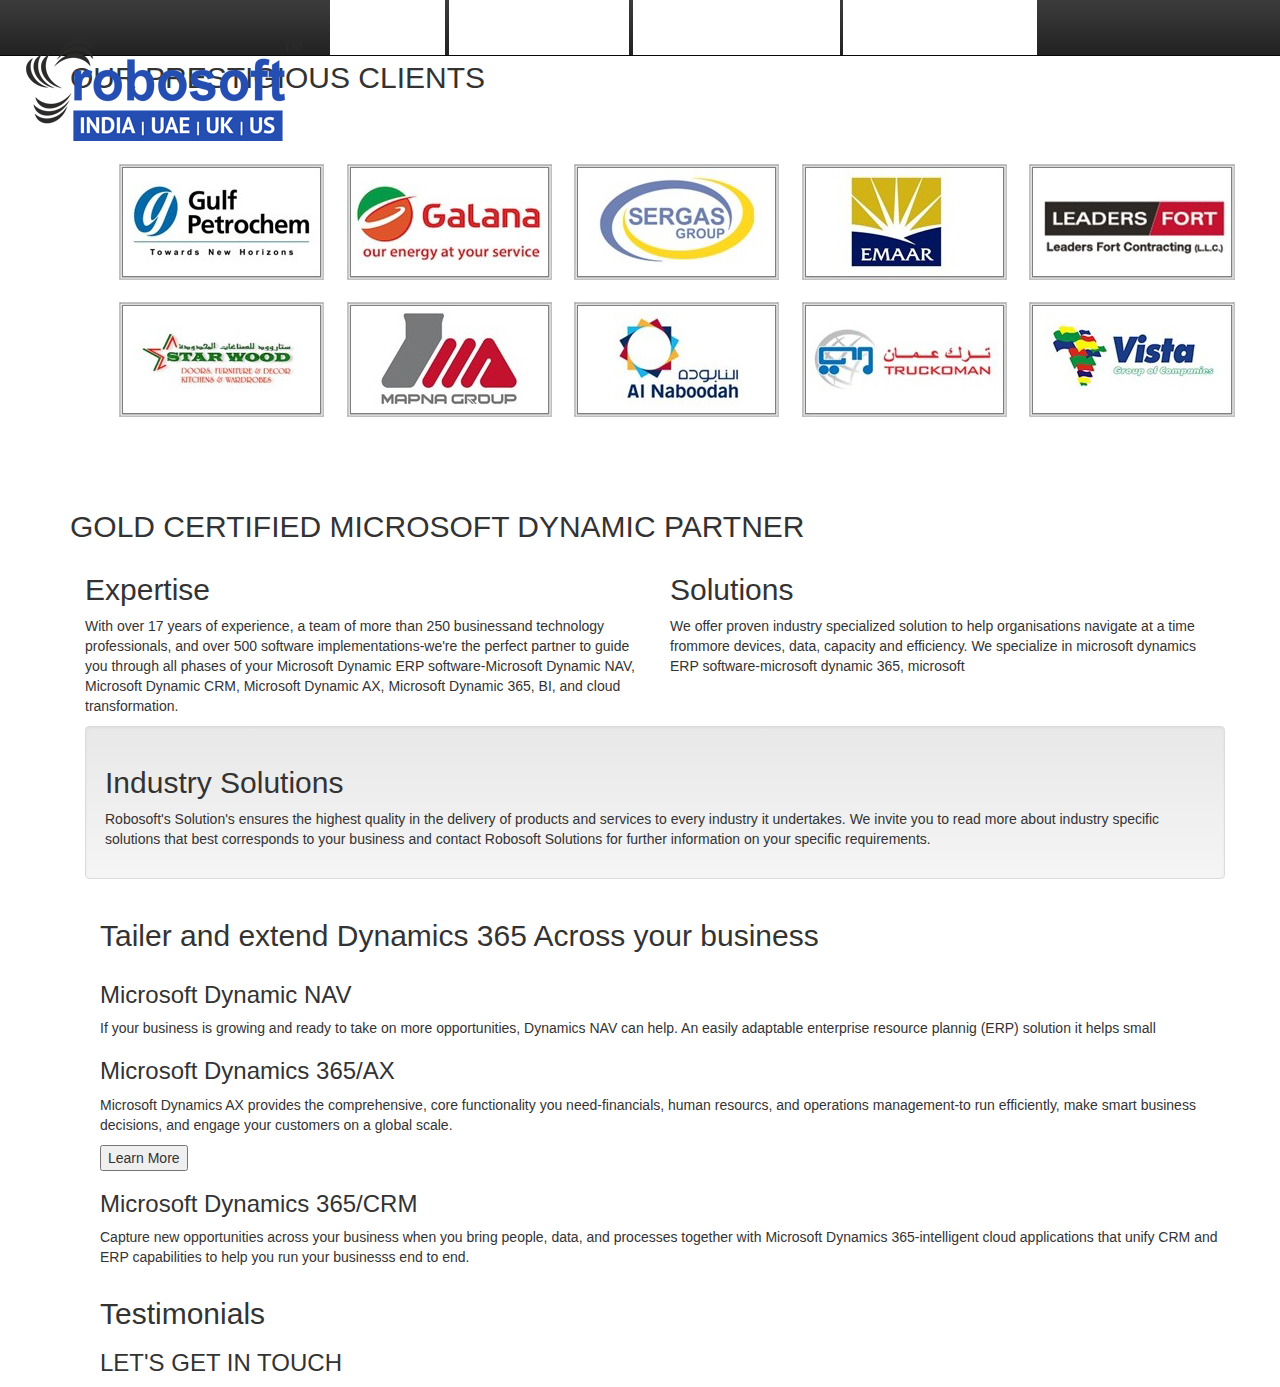
==== index.html @ 7cf35e88 "add html navbar" ====
<!DOCTYPE html>
<html lang="en" dir="ltr">
  <head>
    <meta name="viewport" content="width=device-width, initial-scale=1">
    <meta charset="UTF-8">
    <meta charset="utf-8">
    <meta name="viewport" content="width=device-width, initial-scale=1.0">
    <meta http-equiv="X-UA-Compatible" content="ie=edge">
    <link rel="stylesheet" href="https://maxcdn.bootstrapcdn.com/bootstrap/3.3.7/css/bootstrap.min.css">
    <script src="https://ajax.googleapis.com/ajax/libs/jquery/3.3.1/jquery.min.js"></script>
    <script src="https://maxcdn.bootstrapcdn.com/bootstrap/3.3.7/js/bootstrap.min.js"></script>
    <link href="css/bootstrap.css" rel="stylesheet" type="text/css">
    <link href="css/bootstrap-theme.css" rel="stylesheet">
    <link href="css/styles.css" rel="stylesheet" type="text/css">
    <script src="js/jquery.js"></script>
    <script src="js/bootstrap.js"></script>
    <script src="http://code.jquery.com/jquery-3.3.1.js" integrity="sha256-2Kok7MbOyxpgUVvAk/HJ2jigOSYS2auK4Pfzbm7uH60=" crossorigin="anonymous"></script>
    <script src="js/scripts.js"></script>
    <title>ROBO-ENERGY</title>
  </head>
  <body>
      <!-- NAVIGATION BAR -->
    <div class="container">
    <nav class="navbar navbar-inverse navbar-fixed-top">
      <div class="navbar-header">
          <button type="button" class="navbar-toggle collapsed" data-toggle="collapse" data-target="#navbar" aria-expanded="false" aria-controls="navbar">
            <span class="sr-only">Toggle navigation</span>
            <span class="icon-bar"></span>
            <span class="icon-bar"></span>
            <span class="icon-bar"></span>
          </button>
      <a class="navbar-brand" href="index.html"> <img src="images/robosoft-solutions-logo.png" alt="Robosoft Energy"> </a>
        <div class="dropdown">
          <button class="dropbtn">Productivity</button>
            <div class="dropdown-content">
                <div class="row">
                  <div class="col-md-6">
                    <a href="https://www.robo-soft.com/microsoft-dynamics-365/">Microsoft-Dynamics-365</a>
                    <ul>
                      <li> <a href="https://www.robo-soft.com/microsoft-dynamics-nav/"></a>Dynamics NAV</li>
                      <li> <a href="https://www.robo-soft.com/microsoft-dynamics-ax/"></a> Dynamics AX</li>
                      <li> <a href="https://www.robo-soft.com/microsoft-dynamics-crm"></a>Microsoft Dynamics CRM</li>
                      <li> <a href="https://www.robo-soft.com/microsoft-dynamics-365-finance-operations-business/"></a>Dynamics 365 for business</li>
                      <li> <a href="https://www.robo-soft.com/microsoft-dynamics-365-finance-operations-enterprise/"></a>Dynamics 365 Enterprise</li>
                      <li> <a href="https://www.robo-soft.com/microsoft-dynamics-365-talent/"></a>Dynamics 365 Talent</li>
                    </ul>
                  </div>
                    <div class="col-md-6">
                        <a href="#">Analytics and BI</a>
                          <ul>
                            <li> <a href="https://www.robo-soft.com/microsoft-power-bi/"></a>Microsoft Power BI</li>
                            <li> <a href="https://www.robo-soft.com/microsoft-cortana-intelligence-2/"></a>Microsoft Cortana Intelligece</li>
                          </ul>
                    </div>
                </div>
            </div>
        </div>
        <div class="dropdown">
        <button class="dropbtn">Solutions by Industry</button>
          <div class="dropdown-content">
              <div class="row">
                <div class="col-md-4">
                  <a href="https://www.robo-soft.com/microsoft-dynamics-365/">EExpertise</a>
                  <ul>
                    <li> <a href="https://www.robo-soft.com/microsoft-dynamics-nav/"></a>Oil and gas</li>
                    <li> <a href="https://www.robo-soft.com/microsoft-dynamics-ax/"></a>EPC/Constructions/Projects</li>
                    <li> <a href="https://www.robo-soft.com/microsoft-dynamics-crm"></a>Retail</li>
                    <li> <a href="https://www.robo-soft.com/microsoft-dynamics-365-finance-operations-business/"></a>Automobiles</li>
                  </ul>
                </div>
                  <div class="col-md-4">
                      <a href="#">Process Manufacturing</a>
                        <ul>
                          <li> <a href="https://www.robo-soft.com/microsoft-power-bi/"></a>Pharmaceuticals</li>
                          <li> <a href="https://www.robo-soft.com/microsoft-cortana-intelligence-2/"></a>Food and Beverages</li>
                          <li> <a href="#"></a>Paint and coatings </li>
                          <li> <a href="#">Fragrance and Flowers</a>Fragrance and Flowers </li>
                        </ul>
                  </div>
                  <div class="col-md-4">
                    <a href="#">Trading and Distribution</a>
                    <ul>
                      <li><a href="#">Electronics</a></li>
                      <li><a href="#">Food and Beverages</a></li>
                      <li><a href="#">General trading</a></li>
                      <li><a href="#">Pharmma and Bulk Drug</a></li>
                    </ul>
                  </div>
              </div>
          </div>
      </div><!--/.nav-collapse -->
      <div class="dropdown">
      <button class="dropbtn">ROBOSOFT SERVICES</button>
        <div class="dropdown-content">
            <div class="row">
              <div class="col-md-12">
                <a href="https://www.robo-soft.com/microsoft-dynamics-365/">Implementation Methodology:MS sure Step</a>
                <a href="https://www.robo-soft.com/microsoft-dynamics-nav/">Solution/Application Support</a>
                <a href="https://www.robo-soft.com/microsoft-dynamics-ax/">Solution/Application Upgrade</a>
                <a href="https://www.robo-soft.com/microsoft-dynamics-crm">Application Life Upgrade</a>
                <a href="https://www.robo-soft.com/microsoft-dynamics-365-finance-operations-business/">Application Life cycle Management</a>
                <a href="#">Solution Integration Services</a>
                <a href="#">Solution/Application Cloud Hosting</a>
              </div>
            </div>
        </div>
    </div><!--/.nav-collapse -->
    <div class="dropdown">
    <button class="dropbtn">ROBOSOFT ENERGY</button>
      <div class="dropdown-content">
          <div class="row">
            <div class="col-md-12">
              <a href="https://www.robo-soft.com/microsoft-dynamics-365/">Implementation Methodology:MS sure Step</a>
              <a href="https://www.robo-soft.com/microsoft-dynamics-nav/">Solution/Application Support</a>
              <a href="https://www.robo-soft.com/microsoft-dynamics-ax/">Solution/Application Upgrade</a>
              <a href="https://www.robo-soft.com/microsoft-dynamics-crm">Application Life Upgrade</a>
              <a href="https://www.robo-soft.com/microsoft-dynamics-365-finance-operations-business/">Application Life cycle Management</a>
              <a href="#">Solution Integration Services</a>
              <a href="#">Solution/Application Cloud Hosting</a>
            </div>
          </div>
      </div><!--/.nav-collapse -->
    </div>
    </nav> <!-- /NAVIGATION BAR -->
<!-- Slideshow container -->
<div class="slideshow-container">

  <!-- Full-width images with number and caption text -->
  <div class="mySlides fade">
    <div class="numbertext">1 / 3</div>
    <img src="img1.jpg" style="width:100%">
    <div class="text">Caption Text</div>
  </div>

  <div class="mySlides fade">
    <div class="numbertext">2 / 3</div>
    <img src="img2.jpg" style="width:100%">
    <div class="text">Caption Two</div>
  </div>

  <div class="mySlides fade">
    <div class="numbertext">3 / 3</div>
    <img src="img3.jpg" style="width:100%">
    <div class="text">Caption Three</div>
  </div>

  <!-- Next and previous buttons -->
  <a class="prev" onclick="plusSlides(-1)">&#10094;</a>
  <a class="next" onclick="plusSlides(1)">&#10095;</a>
</div>
<br>

<!-- The dots/circles -->
<div style="text-align:center">
  <span class="dot" onclick="currentSlide(1)"></span>
  <span class="dot" onclick="currentSlide(2)"></span>
  <span class="dot" onclick="currentSlide(3)"></span>
</div>
    <div class="container">
      <div class="row">
        <div class="col-md-4">
          <span id="count"></span>
        </div>
        <div class="col-md-4">
          <span id="num"></span>
        </div>
        <div class="col-md-4">
          <span id="score"></span>
        </div>
      </div>
      <div class="row clients">
        <h2>OUR PRESTIGIOUS CLIENTS</h2>
            <img src="images/UAE-Clients.png" alt="UAE clients">
      </div>
      <div class="row">
        <h2>GOLD CERTIFIED MICROSOFT DYNAMIC PARTNER</h2>
        <div class="col-md-6">
          <h2>Expertise</h2>
            <p>With over 17 years of experience, a team of more than 250 businessand technology professionals, and over 500 software implementations-we're the perfect partner to guide you through all phases of your Microsoft Dynamic ERP software-Microsoft Dynamic NAV, Microsoft Dynamic CRM, Microsoft Dynamic AX, Microsoft Dynamic 365, BI, and cloud transformation.</p>
        </div>
        <div class="col-md-6">
          <h2>Solutions</h2>
          <p>We offer proven industry specialized solution to help organisations navigate at a time frommore devices, data, capacity and efficiency. We specialize in
          microsoft dynamics ERP software-microsoft dynamic 365, microsoft</p>
        </div>
      </div>
      <div class="well">
        <div class="row">
          <div class="col-md-12">
            <h2>Industry Solutions</h2>
              <p>Robosoft's Solution's ensures the highest quality in the delivery of products and services to every industry it undertakes. We invite you to read more about industry specific solutions that best corresponds to your business and contact Robosoft Solutions for further information on your specific requirements. </p>
          </div>
        </div>
        <div class="row">


        </div>
        <div class="row">

        </div>
      </div>

      <div class="container">
        <h2>Tailer and extend Dynamics 365 Across your business</h2>
      </div>
      <div class="container">
        <h3>Microsoft Dynamic NAV</h3>
          <p>If your business is growing and ready to take on more opportunities, Dynamics NAV can help. An easily adaptable enterprise resource plannig (ERP)
          solution it helps small  </p>
          <h3>Microsoft Dynamics 365/AX</h3>
            <p>Microsoft Dynamics AX provides the comprehensive, core functionality you need-financials, human resourcs, and operations management-to run efficiently,
            make smart business decisions, and engage your customers on a global scale.</p>
            <button type="button" name="button">Learn More</button>
          <h3>Microsoft Dynamics 365/CRM</h3>
            <p>Capture new opportunities across your business when you bring people, data, and processes together with Microsoft Dynamics 365-intelligent cloud applications that unify CRM and ERP capabilities to help you run your businesss end to end.</p>
      </div>
      <div class="container">
        <h2>Testimonials</h2>
        <div class="testimony">
          <h3>LET'S GET IN TOUCH</h3>
          <form class="" action="index.html" method="post">

          </form>

        </div>
      </div>
    </div>

  </body>
</html>
---- css/styles.css ----
.clients{
  background-repeat: no-repeat;
  background-size: cover;
  background-image: url("..images/stripped.jpg");
}
* {box-sizing:border-box}

/* Slideshow container */
.slideshow-container {
  max-width: 1000px;
  position: relative;
  margin: auto;
}

/* Hide the images by default */
.mySlides {
    display: none;
}

/* Next & previous buttons */
.prev, .next {
  cursor: pointer;
  position: absolute;
  top: 50%;
  width: auto;
  margin-top: -22px;
  padding: 16px;
  color: white;
  font-weight: bold;
  font-size: 18px;
  transition: 0.6s ease;
  border-radius: 0 3px 3px 0;
}

/* Position the "next button" to the right */
.next {
  right: 0;
  border-radius: 3px 0 0 3px;
}

/* On hover, add a black background color with a little bit see-through */
.prev:hover, .next:hover {
  background-color: rgba(0,0,0,0.8);
}

/* Caption text */
.text {
  color: #f2f2f2;
  font-size: 15px;
  padding: 8px 12px;
  position: absolute;
  bottom: 8px;
  width: 100%;
  text-align: center;
}

/* Number text (1/3 etc) */
.numbertext {
  color: #f2f2f2;
  font-size: 12px;
  padding: 8px 12px;
  position: absolute;
  top: 0;
}

/* The dots/bullets/indicators */
.dot {
  cursor: pointer;
  height: 15px;
  width: 15px;
  margin: 0 2px;
  background-color: #bbb;
  border-radius: 50%;
  display: inline-block;
  transition: background-color 0.6s ease;
}

.active, .dot:hover {
  background-color: #717171;
}

/* Fading animation */
.fade {
  -webkit-animation-name: fade;
  -webkit-animation-duration: 1.5s;
  animation-name: fade;
  animation-duration: 1.5s;
}

@-webkit-keyframes fade {
  from {opacity: .4}
  to {opacity: 1}
}

@keyframes fade {
  from {opacity: .4}
  to {opacity: 1}
}
/* Dropdown Button */
.dropbtn {
    background-color: white;
    color: white;
    padding: 16px;
    font-size: 16px;
    border: none;
}

/* The container <div> - needed to position the dropdown content */
.dropdown {
    position: inherit;
    display: inline-block;
}

/* Dropdown Content (Hidden by Default) */
.dropdown-content {
    display: none;
    position: inherit;
    background-color: blue;
    min-width: 160px;
    box-shadow: 0px 8px 16px 0px rgba(0,0,0,0.2);
    z-index: 1;
}

/* Links inside the dropdown */
.dropdown-content a {
    color: black;
    padding: 12px 16px;
    text-decoration: none;
    display: block;
}

/* Change color of dropdown links on hover */
.dropdown-content a:hover {background-color: #ddd}

/* Show the dropdown menu on hover */
.dropdown:hover .dropdown-content {
    display: block;
}

/* Change the background color of the dropdown button when the dropdown content is shown */
.dropdown:hover .dropbtn {
    background-color: #3e8e41;
}
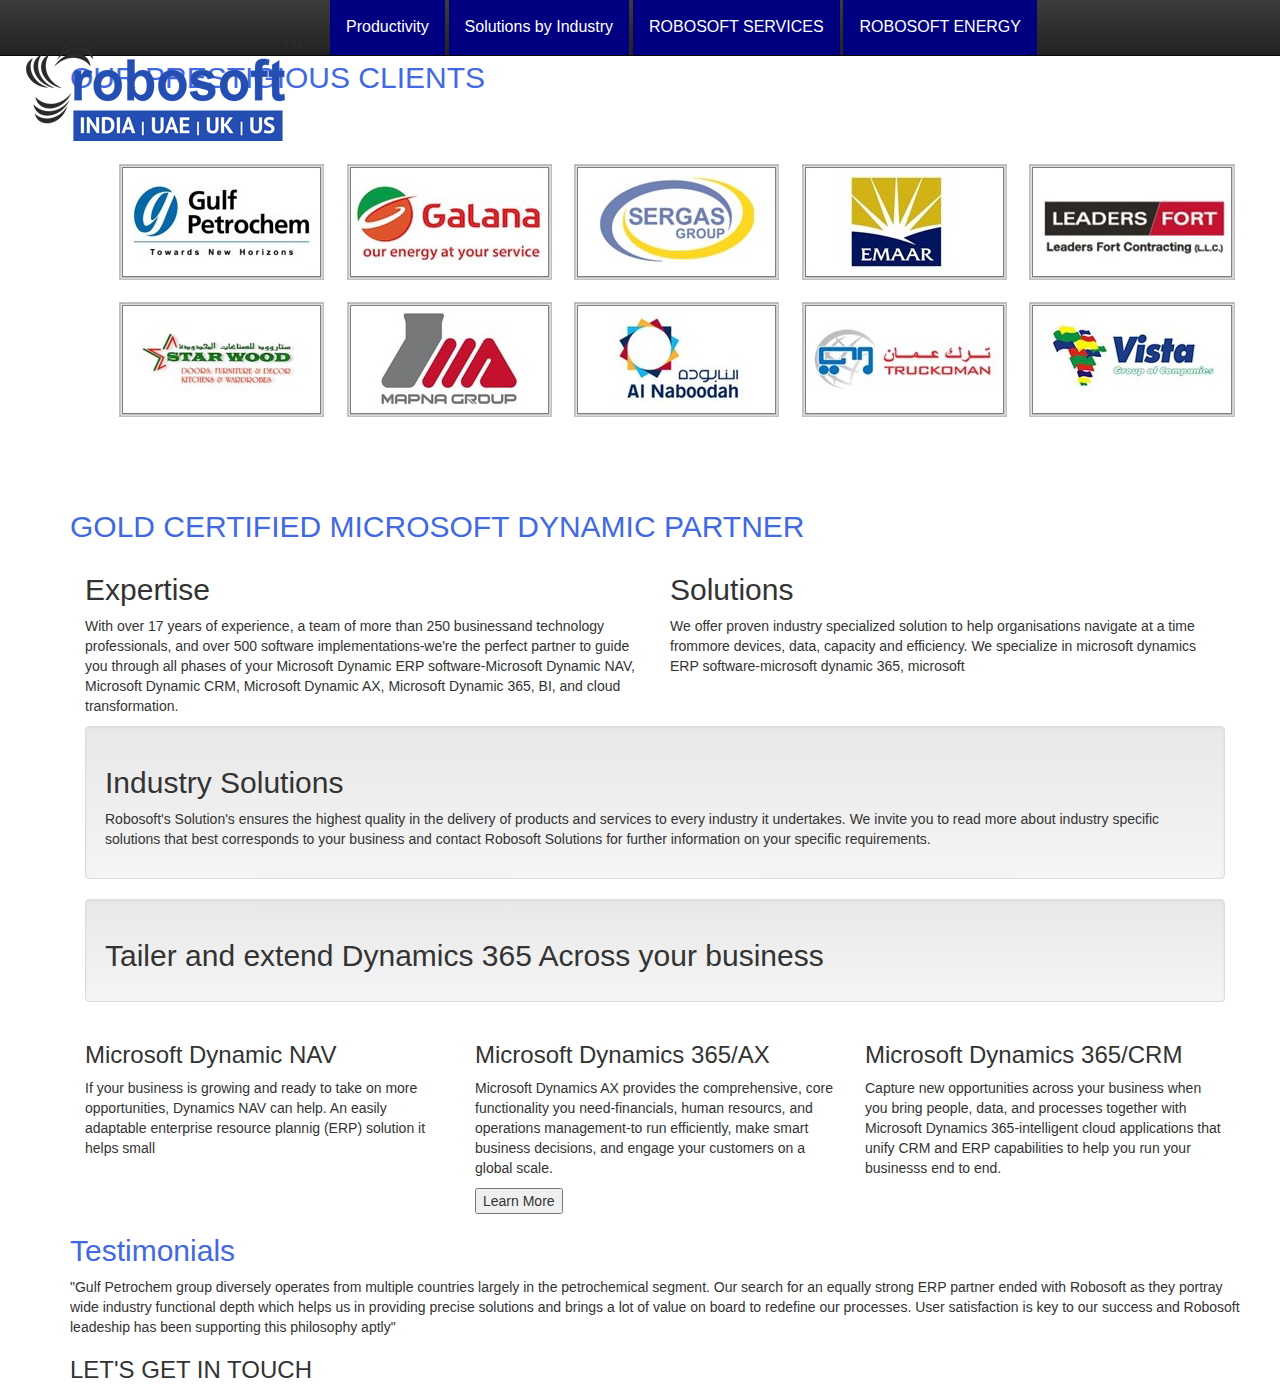
==== commit eaff328d: "add html and css style changes" ====
--- a/index.html
+++ b/index.html
@@ -37,19 +37,19 @@
                   <div class="col-md-6">
                     <a href="https://www.robo-soft.com/microsoft-dynamics-365/">Microsoft-Dynamics-365</a>
                     <ul>
-                      <li> <a href="https://www.robo-soft.com/microsoft-dynamics-nav/"></a>Dynamics NAV</li>
-                      <li> <a href="https://www.robo-soft.com/microsoft-dynamics-ax/"></a> Dynamics AX</li>
-                      <li> <a href="https://www.robo-soft.com/microsoft-dynamics-crm"></a>Microsoft Dynamics CRM</li>
-                      <li> <a href="https://www.robo-soft.com/microsoft-dynamics-365-finance-operations-business/"></a>Dynamics 365 for business</li>
-                      <li> <a href="https://www.robo-soft.com/microsoft-dynamics-365-finance-operations-enterprise/"></a>Dynamics 365 Enterprise</li>
-                      <li> <a href="https://www.robo-soft.com/microsoft-dynamics-365-talent/"></a>Dynamics 365 Talent</li>
+                      <li> <a href="https://www.robo-soft.com/microsoft-dynamics-nav/">Dynamics NAV</a></li>
+                      <li> <a href="https://www.robo-soft.com/microsoft-dynamics-ax/">Dynamics AX</a></li>
+                      <li> <a href="https://www.robo-soft.com/microsoft-dynamics-crm">Microsoft Dynamics CRM</a></li>
+                      <li> <a href="https://www.robo-soft.com/microsoft-dynamics-365-finance-operations-business/">Dynamics 365 for business</a></li>
+                      <li> <a href="https://www.robo-soft.com/microsoft-dynamics-365-finance-operations-enterprise/">Dynamics 365 Enterprise</a></li>
+                      <li> <a href="https://www.robo-soft.com/microsoft-dynamics-365-talent/">Dynamics 365 Talent</a></li>
                     </ul>
                   </div>
                     <div class="col-md-6">
                         <a href="#">Analytics and BI</a>
                           <ul>
-                            <li> <a href="https://www.robo-soft.com/microsoft-power-bi/"></a>Microsoft Power BI</li>
-                            <li> <a href="https://www.robo-soft.com/microsoft-cortana-intelligence-2/"></a>Microsoft Cortana Intelligece</li>
+                            <li> <a href="https://www.robo-soft.com/microsoft-power-bi/">Microsoft Power BI</a></li>
+                            <li> <a href="https://www.robo-soft.com/microsoft-cortana-intelligence-2/">Microsoft Cortana Intelligece</a></li>
                           </ul>
                     </div>
                 </div>
@@ -62,19 +62,19 @@
                 <div class="col-md-4">
                   <a href="https://www.robo-soft.com/microsoft-dynamics-365/">EExpertise</a>
                   <ul>
-                    <li> <a href="https://www.robo-soft.com/microsoft-dynamics-nav/"></a>Oil and gas</li>
-                    <li> <a href="https://www.robo-soft.com/microsoft-dynamics-ax/"></a>EPC/Constructions/Projects</li>
-                    <li> <a href="https://www.robo-soft.com/microsoft-dynamics-crm"></a>Retail</li>
-                    <li> <a href="https://www.robo-soft.com/microsoft-dynamics-365-finance-operations-business/"></a>Automobiles</li>
+                    <li> <a href="https://www.robo-soft.com/microsoft-dynamics-nav/">Oil and gas</a></li>
+                    <li> <a href="https://www.robo-soft.com/microsoft-dynamics-ax/">EPC/Constructions/Projects</a></li>
+                    <li> <a href="https://www.robo-soft.com/microsoft-dynamics-crm">Retail</a></li>
+                    <li> <a href="https://www.robo-soft.com/microsoft-dynamics-365-finance-operations-business/">Automobile</a></li>
                   </ul>
                 </div>
                   <div class="col-md-4">
                       <a href="#">Process Manufacturing</a>
                         <ul>
-                          <li> <a href="https://www.robo-soft.com/microsoft-power-bi/"></a>Pharmaceuticals</li>
-                          <li> <a href="https://www.robo-soft.com/microsoft-cortana-intelligence-2/"></a>Food and Beverages</li>
-                          <li> <a href="#"></a>Paint and coatings </li>
-                          <li> <a href="#">Fragrance and Flowers</a>Fragrance and Flowers </li>
+                          <li> <a href="https://www.robo-soft.com/microsoft-power-bi/">Pharmaceuticals</a></li>
+                          <li> <a href="https://www.robo-soft.com/microsoft-cortana-intelligence-2/">Food and Beverages</a></li>
+                          <li> <a href="#">Paint and coatings</a></li>
+                          <li> <a href="#">Fragrance and Flowers</a></li>
                         </ul>
                   </div>
                   <div class="col-md-4">
@@ -125,37 +125,33 @@
 <!-- Slideshow container -->
 <div class="slideshow-container">
 
-  <!-- Full-width images with number and caption text -->
-  <div class="mySlides fade">
-    <div class="numbertext">1 / 3</div>
-    <img src="img1.jpg" style="width:100%">
-    <div class="text">Caption Text</div>
-  </div>
-
-  <div class="mySlides fade">
-    <div class="numbertext">2 / 3</div>
-    <img src="img2.jpg" style="width:100%">
-    <div class="text">Caption Two</div>
-  </div>
-
-  <div class="mySlides fade">
-    <div class="numbertext">3 / 3</div>
-    <img src="img3.jpg" style="width:100%">
-    <div class="text">Caption Three</div>
-  </div>
-
-  <!-- Next and previous buttons -->
-  <a class="prev" onclick="plusSlides(-1)">&#10094;</a>
-  <a class="next" onclick="plusSlides(1)">&#10095;</a>
+<div class="mySlides fade">
+  <div class="numbertext">1 / 3</div>
+  <img src="images/sky.jpg" style="width:100%">
+</div>
+
+<div class="mySlides fade">
+  <div class="numbertext">2 / 3</div>
+  <img src="images/laptop.jpg" style="width:100%">
+</div>
+
+<div class="mySlides fade">
+  <div class="numbertext">3 / 3</div>
+  <img src="robopro2.png" style="width:100%">
+</div>
+
+<a class="prev" onclick="plusSlides(-1)">&#10094;</a>
+<a class="next" onclick="plusSlides(1)">&#10095;</a>
+
 </div>
 <br>
 
-<!-- The dots/circles -->
 <div style="text-align:center">
   <span class="dot" onclick="currentSlide(1)"></span>
   <span class="dot" onclick="currentSlide(2)"></span>
   <span class="dot" onclick="currentSlide(3)"></span>
 </div>
+
     <div class="container">
       <div class="row">
         <div class="col-md-4">
@@ -169,11 +165,11 @@
         </div>
       </div>
       <div class="row clients">
-        <h2>OUR PRESTIGIOUS CLIENTS</h2>
+        <h2 class="head">OUR PRESTIGIOUS CLIENTS</h2>
             <img src="images/UAE-Clients.png" alt="UAE clients">
       </div>
       <div class="row">
-        <h2>GOLD CERTIFIED MICROSOFT DYNAMIC PARTNER</h2>
+        <h2 class="head">GOLD CERTIFIED MICROSOFT DYNAMIC PARTNER</h2>
         <div class="col-md-6">
           <h2>Expertise</h2>
             <p>With over 17 years of experience, a team of more than 250 businessand technology professionals, and over 500 software implementations-we're the perfect partner to guide you through all phases of your Microsoft Dynamic ERP software-Microsoft Dynamic NAV, Microsoft Dynamic CRM, Microsoft Dynamic AX, Microsoft Dynamic 365, BI, and cloud transformation.</p>
@@ -200,22 +196,32 @@
         </div>
       </div>
 
-      <div class="container">
+      <div class="well">
         <h2>Tailer and extend Dynamics 365 Across your business</h2>
       </div>
-      <div class="container">
-        <h3>Microsoft Dynamic NAV</h3>
-          <p>If your business is growing and ready to take on more opportunities, Dynamics NAV can help. An easily adaptable enterprise resource plannig (ERP)
-          solution it helps small  </p>
+      <div class="row">
+        <div class="col-md-4">
+          <h3>Microsoft Dynamic NAV</h3>
+            <p>If your business is growing and ready to take on more opportunities, Dynamics NAV can help. An easily adaptable enterprise resource plannig (ERP)
+            solution it helps small  </p>
+        </div>
+        <div class="col-md-4">
           <h3>Microsoft Dynamics 365/AX</h3>
             <p>Microsoft Dynamics AX provides the comprehensive, core functionality you need-financials, human resourcs, and operations management-to run efficiently,
             make smart business decisions, and engage your customers on a global scale.</p>
             <button type="button" name="button">Learn More</button>
+        </div>
+        <div class="col-md-4">
           <h3>Microsoft Dynamics 365/CRM</h3>
             <p>Capture new opportunities across your business when you bring people, data, and processes together with Microsoft Dynamics 365-intelligent cloud applications that unify CRM and ERP capabilities to help you run your businesss end to end.</p>
-      </div>
-      <div class="container">
-        <h2>Testimonials</h2>
+        </div>
+      </div>
+      <div class="row">
+        <h2 class="head">Testimonials</h2>
+        <p>"Gulf Petrochem group diversely operates from multiple countries largely in the petrochemical segment. Our search for an equally strong ERP partner ended with Robosoft
+          as they portray wide industry functional depth which helps us in providing precise solutions and brings a lot of value on board to redefine our processes. User satisfaction
+          is key to our success and Robosoft leadeship has been supporting this philosophy aptly"
+        </p>
         <div class="testimony">
           <h3>LET'S GET IN TOUCH</h3>
           <form class="" action="index.html" method="post">
--- a/css/styles.css
+++ b/css/styles.css
@@ -3,7 +3,10 @@
   background-size: cover;
   background-image: url("..images/stripped.jpg");
 }
-* {box-sizing:border-box}
+* {box-sizing: border-box}
+body {font-family: Verdana, sans-serif; margin:0}
+.mySlides {display: none}
+img {vertical-align: middle;}
 
 /* Slideshow container */
 .slideshow-container {
@@ -12,19 +15,14 @@
   margin: auto;
 }
 
-/* Hide the images by default */
-.mySlides {
-    display: none;
-}
-
 /* Next & previous buttons */
 .prev, .next {
   cursor: pointer;
   position: absolute;
   top: 50%;
   width: auto;
+  padding: 16px;
   margin-top: -22px;
-  padding: 16px;
   color: white;
   font-weight: bold;
   font-size: 18px;
@@ -96,9 +94,14 @@
   from {opacity: .4}
   to {opacity: 1}
 }
+
+/* On smaller screens, decrease text size */
+@media only screen and (max-width: 300px) {
+  .prev, .next,.text {font-size: 11px}
+}
 /* Dropdown Button */
 .dropbtn {
-    background-color: white;
+    background-color: navy;
     color: white;
     padding: 16px;
     font-size: 16px;
@@ -141,3 +144,6 @@
 .dropdown:hover .dropbtn {
     background-color: #3e8e41;
 }
+.head{
+  color: royalblue;
+}
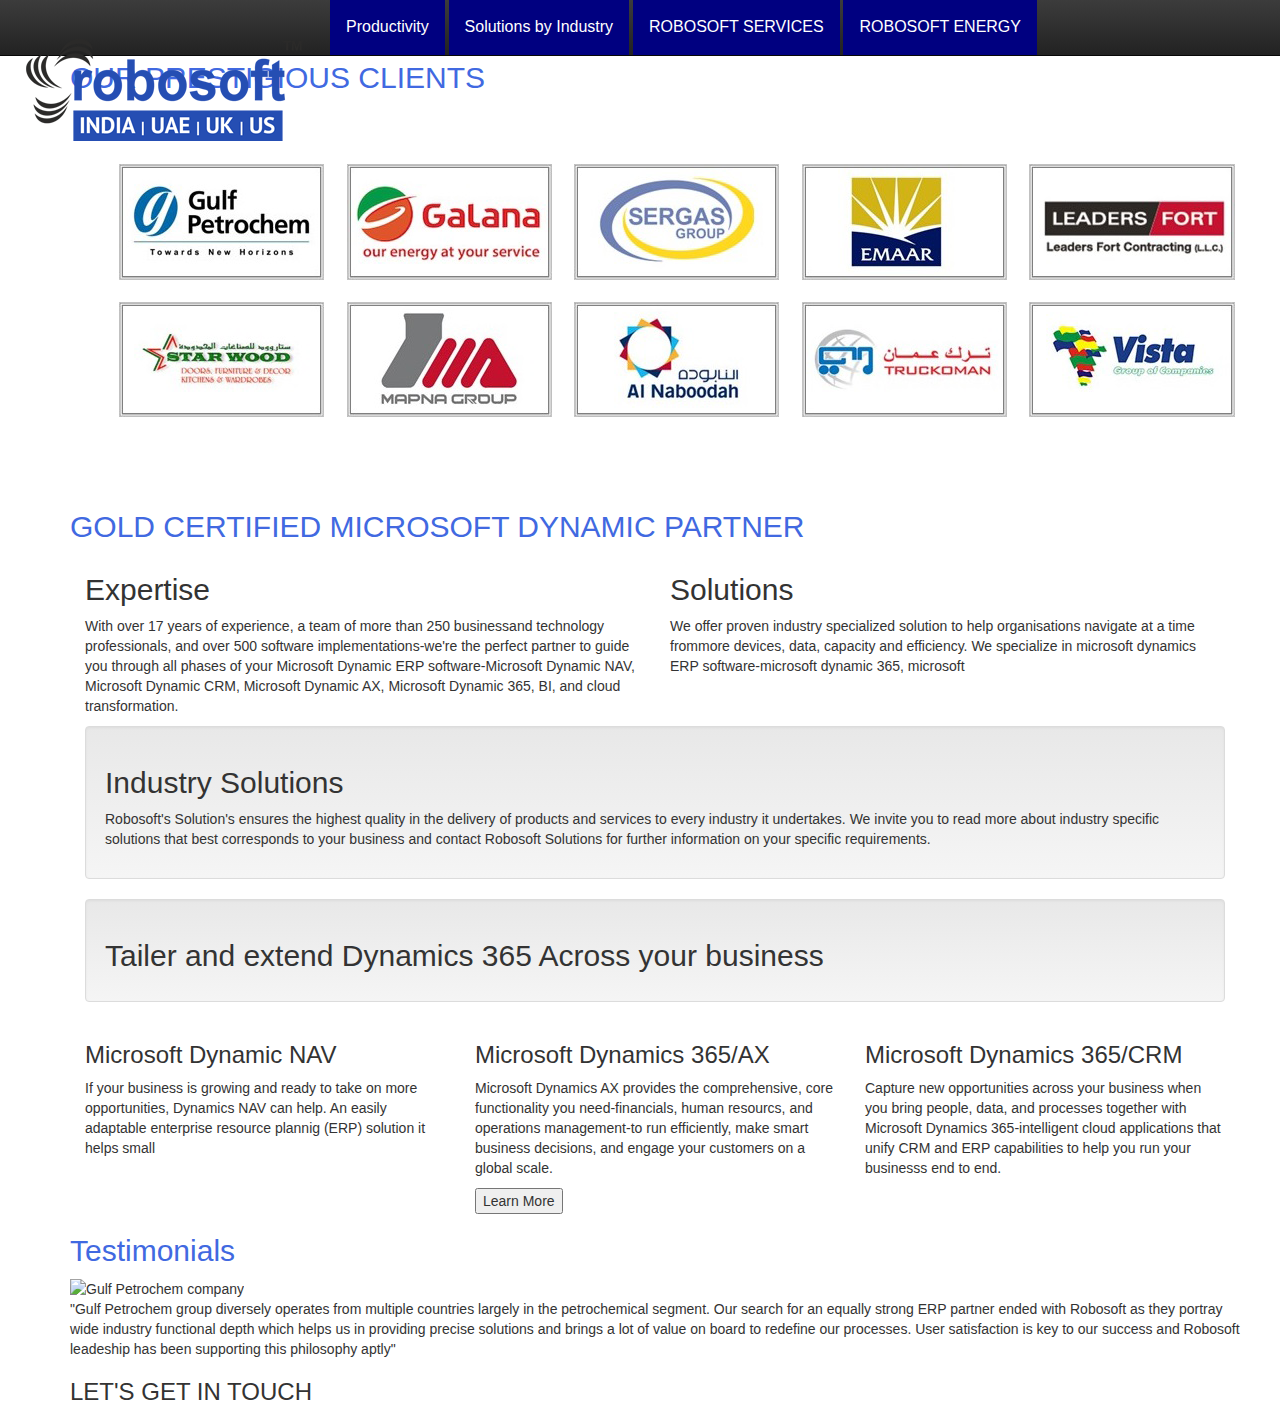
==== commit d72e7798: "add image and style" ====
--- a/index.html
+++ b/index.html
@@ -218,6 +218,7 @@
       </div>
       <div class="row">
         <h2 class="head">Testimonials</h2>
+        <img src="gulf-petrochem.jpg" alt="Gulf Petrochem company" class="img">
         <p>"Gulf Petrochem group diversely operates from multiple countries largely in the petrochemical segment. Our search for an equally strong ERP partner ended with Robosoft
           as they portray wide industry functional depth which helps us in providing precise solutions and brings a lot of value on board to redefine our processes. User satisfaction
           is key to our success and Robosoft leadeship has been supporting this philosophy aptly"
--- a/css/styles.css
+++ b/css/styles.css
@@ -147,3 +147,6 @@
 .head{
   color: royalblue;
 }
+.img{
+  text-align: center;
+}
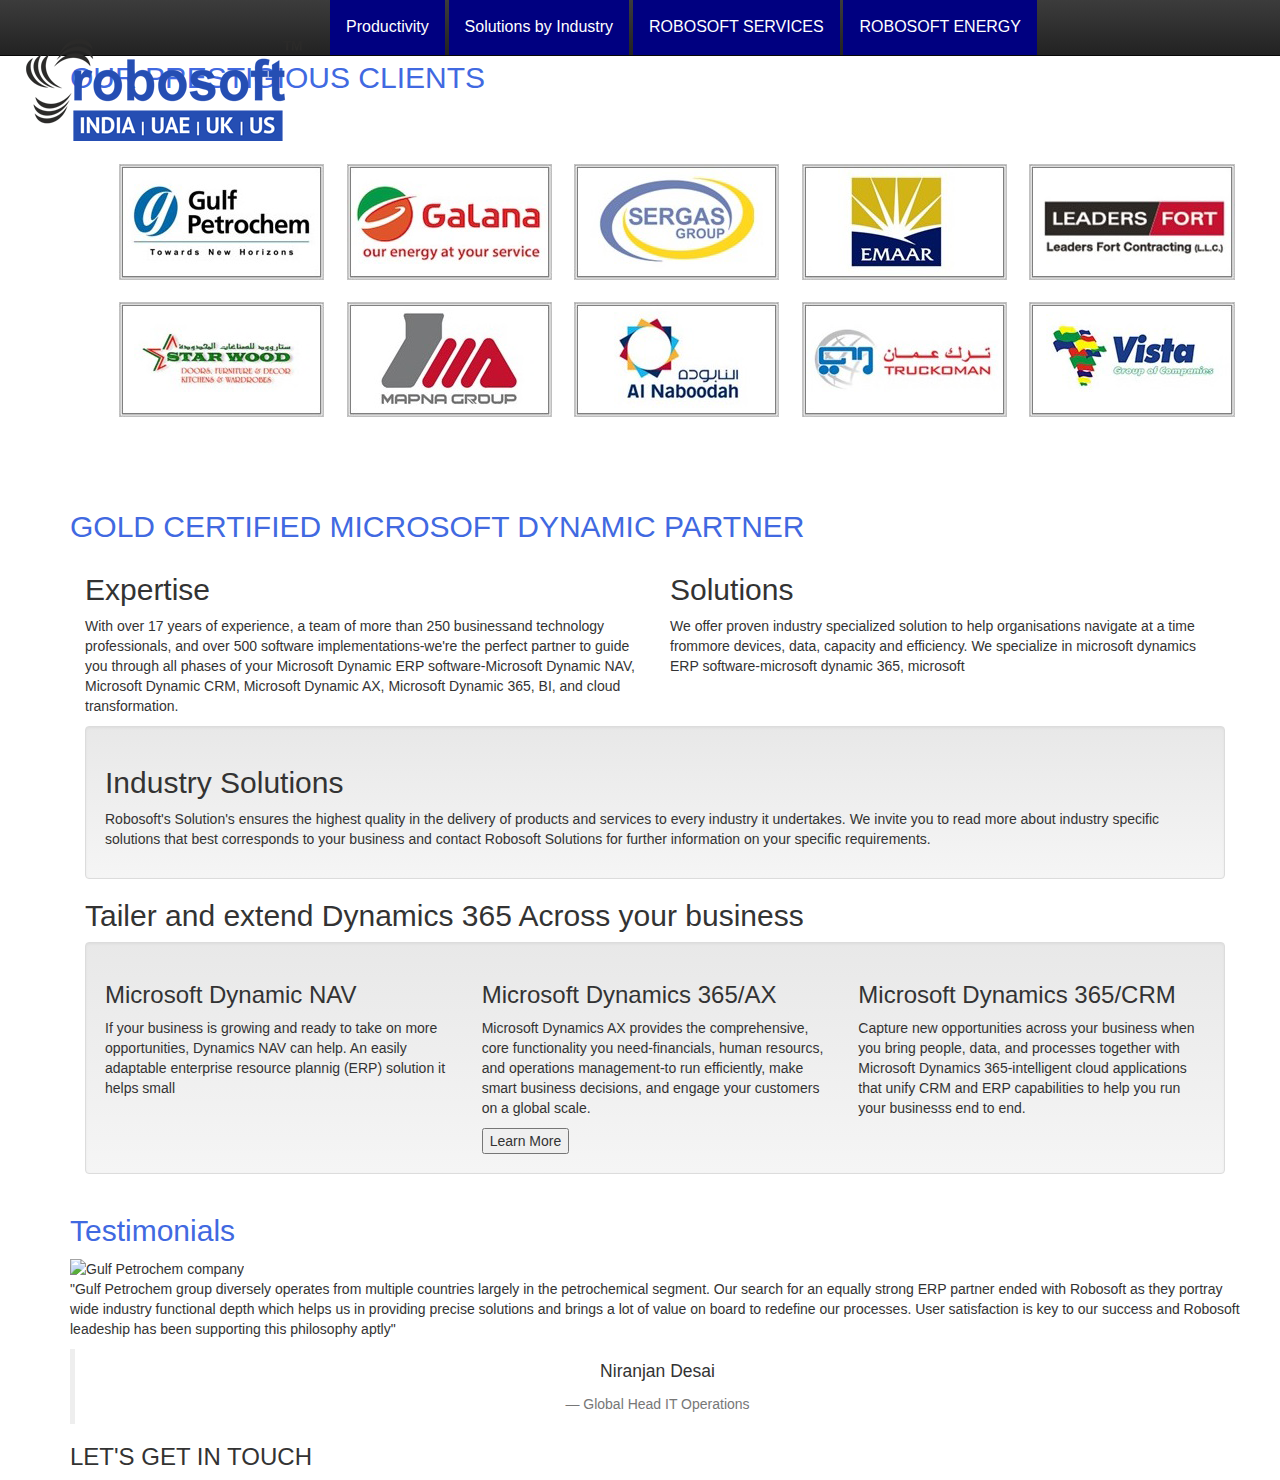
==== commit 27803c0b: "add html" ====
--- a/index.html
+++ b/index.html
@@ -195,27 +195,26 @@
 
         </div>
       </div>
-
-      <div class="well">
         <h2>Tailer and extend Dynamics 365 Across your business</h2>
-      </div>
-      <div class="row">
-        <div class="col-md-4">
-          <h3>Microsoft Dynamic NAV</h3>
-            <p>If your business is growing and ready to take on more opportunities, Dynamics NAV can help. An easily adaptable enterprise resource plannig (ERP)
-            solution it helps small  </p>
-        </div>
-        <div class="col-md-4">
-          <h3>Microsoft Dynamics 365/AX</h3>
-            <p>Microsoft Dynamics AX provides the comprehensive, core functionality you need-financials, human resourcs, and operations management-to run efficiently,
-            make smart business decisions, and engage your customers on a global scale.</p>
-            <button type="button" name="button">Learn More</button>
-        </div>
-        <div class="col-md-4">
-          <h3>Microsoft Dynamics 365/CRM</h3>
-            <p>Capture new opportunities across your business when you bring people, data, and processes together with Microsoft Dynamics 365-intelligent cloud applications that unify CRM and ERP capabilities to help you run your businesss end to end.</p>
-        </div>
-      </div>
+        <div class="well">
+          <div class="row">
+            <div class="col-md-4">
+              <h3>Microsoft Dynamic NAV</h3>
+                <p>If your business is growing and ready to take on more opportunities, Dynamics NAV can help. An easily adaptable enterprise resource plannig (ERP)
+                solution it helps small  </p>
+            </div>
+            <div class="col-md-4">
+              <h3>Microsoft Dynamics 365/AX</h3>
+                <p>Microsoft Dynamics AX provides the comprehensive, core functionality you need-financials, human resourcs, and operations management-to run efficiently,
+                make smart business decisions, and engage your customers on a global scale.</p>
+                <button type="button" name="button">Learn More</button>
+            </div>
+            <div class="col-md-4">
+              <h3>Microsoft Dynamics 365/CRM</h3>
+                <p>Capture new opportunities across your business when you bring people, data, and processes together with Microsoft Dynamics 365-intelligent cloud applications that unify CRM and ERP capabilities to help you run your businesss end to end.</p>
+            </div>
+          </div>
+        </div>
       <div class="row">
         <h2 class="head">Testimonials</h2>
         <img src="gulf-petrochem.jpg" alt="Gulf Petrochem company" class="img">
@@ -223,6 +222,10 @@
           as they portray wide industry functional depth which helps us in providing precise solutions and brings a lot of value on board to redefine our processes. User satisfaction
           is key to our success and Robosoft leadeship has been supporting this philosophy aptly"
         </p>
+        <blockquote class="blockquote text-center">
+          <p class="mb-0">Niranjan Desai</p>
+          <footer class="blockquote-footer">Global Head IT Operations<cite title="Source Title"></cite></footer>
+        </blockquote>
         <div class="testimony">
           <h3>LET'S GET IN TOUCH</h3>
           <form class="" action="index.html" method="post">
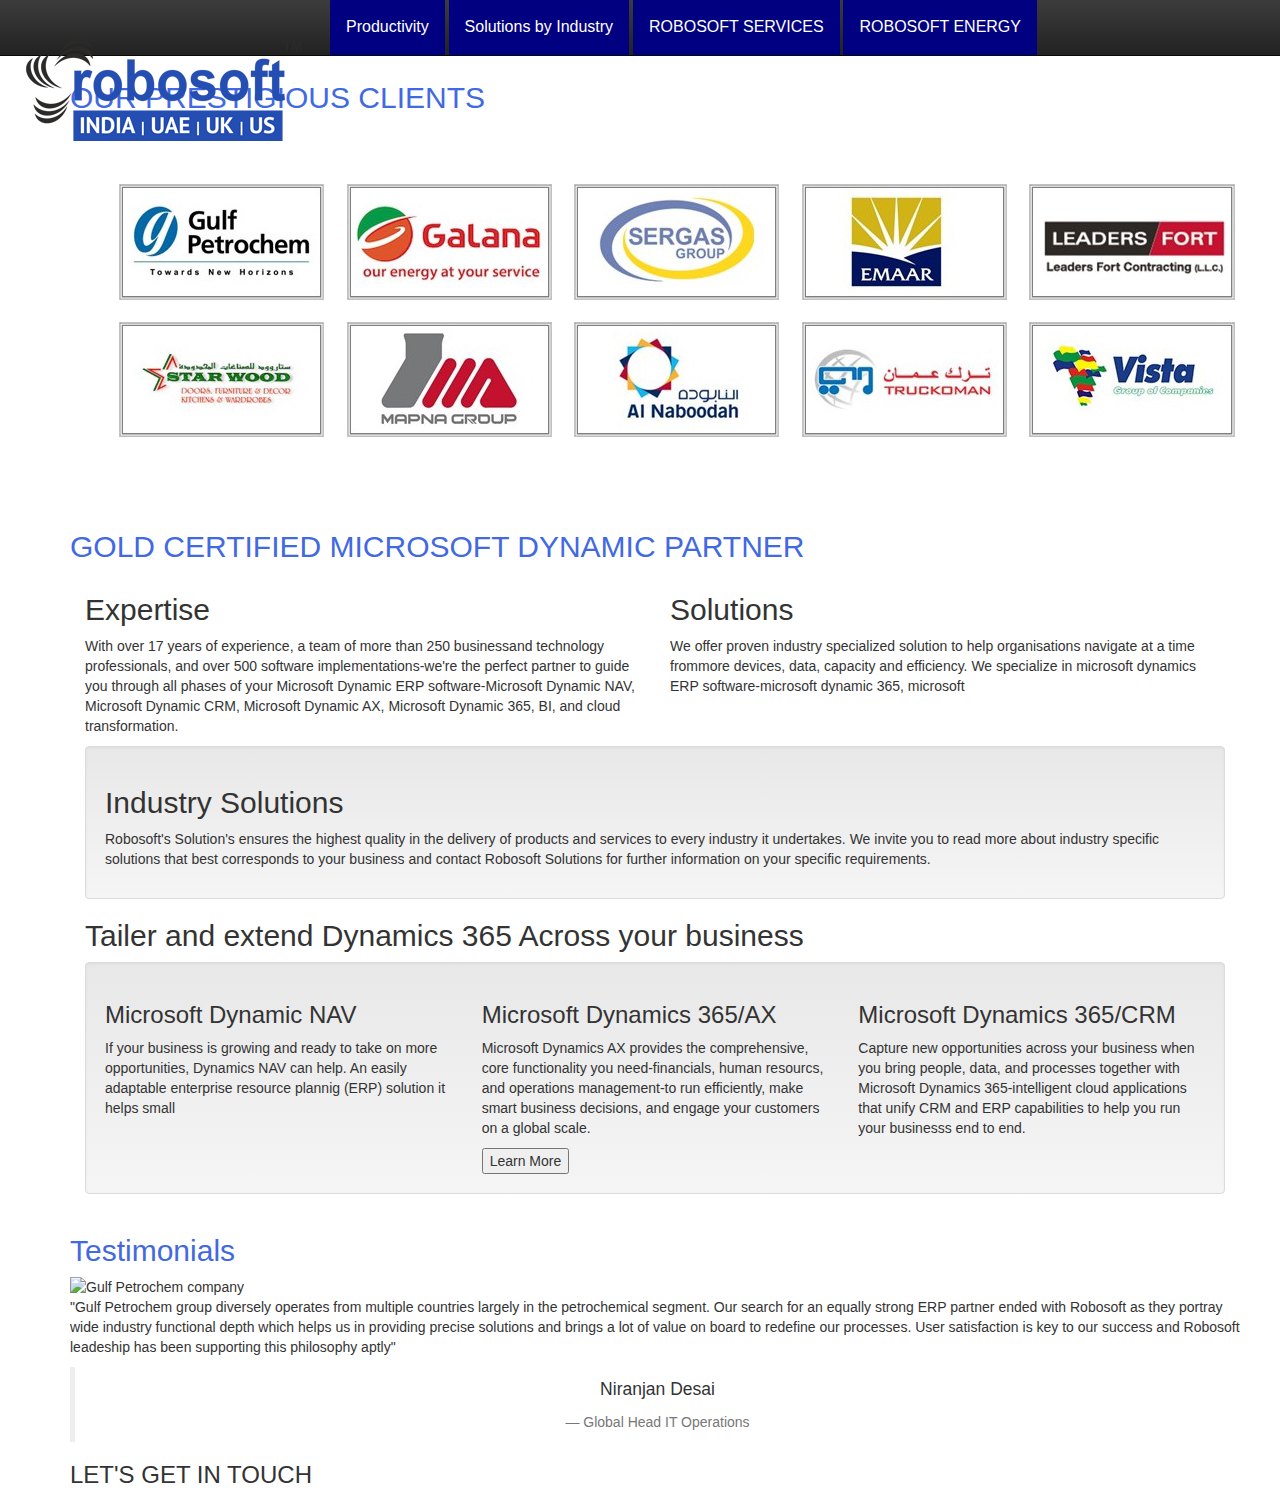
==== commit 63a0395b: "add html styles" ====
--- a/index.html
+++ b/index.html
@@ -1,4 +1,4 @@
-<!DOCTYPE html>
+2<!DOCTYPE html>
 <html lang="en" dir="ltr">
   <head>
     <meta name="viewport" content="width=device-width, initial-scale=1">
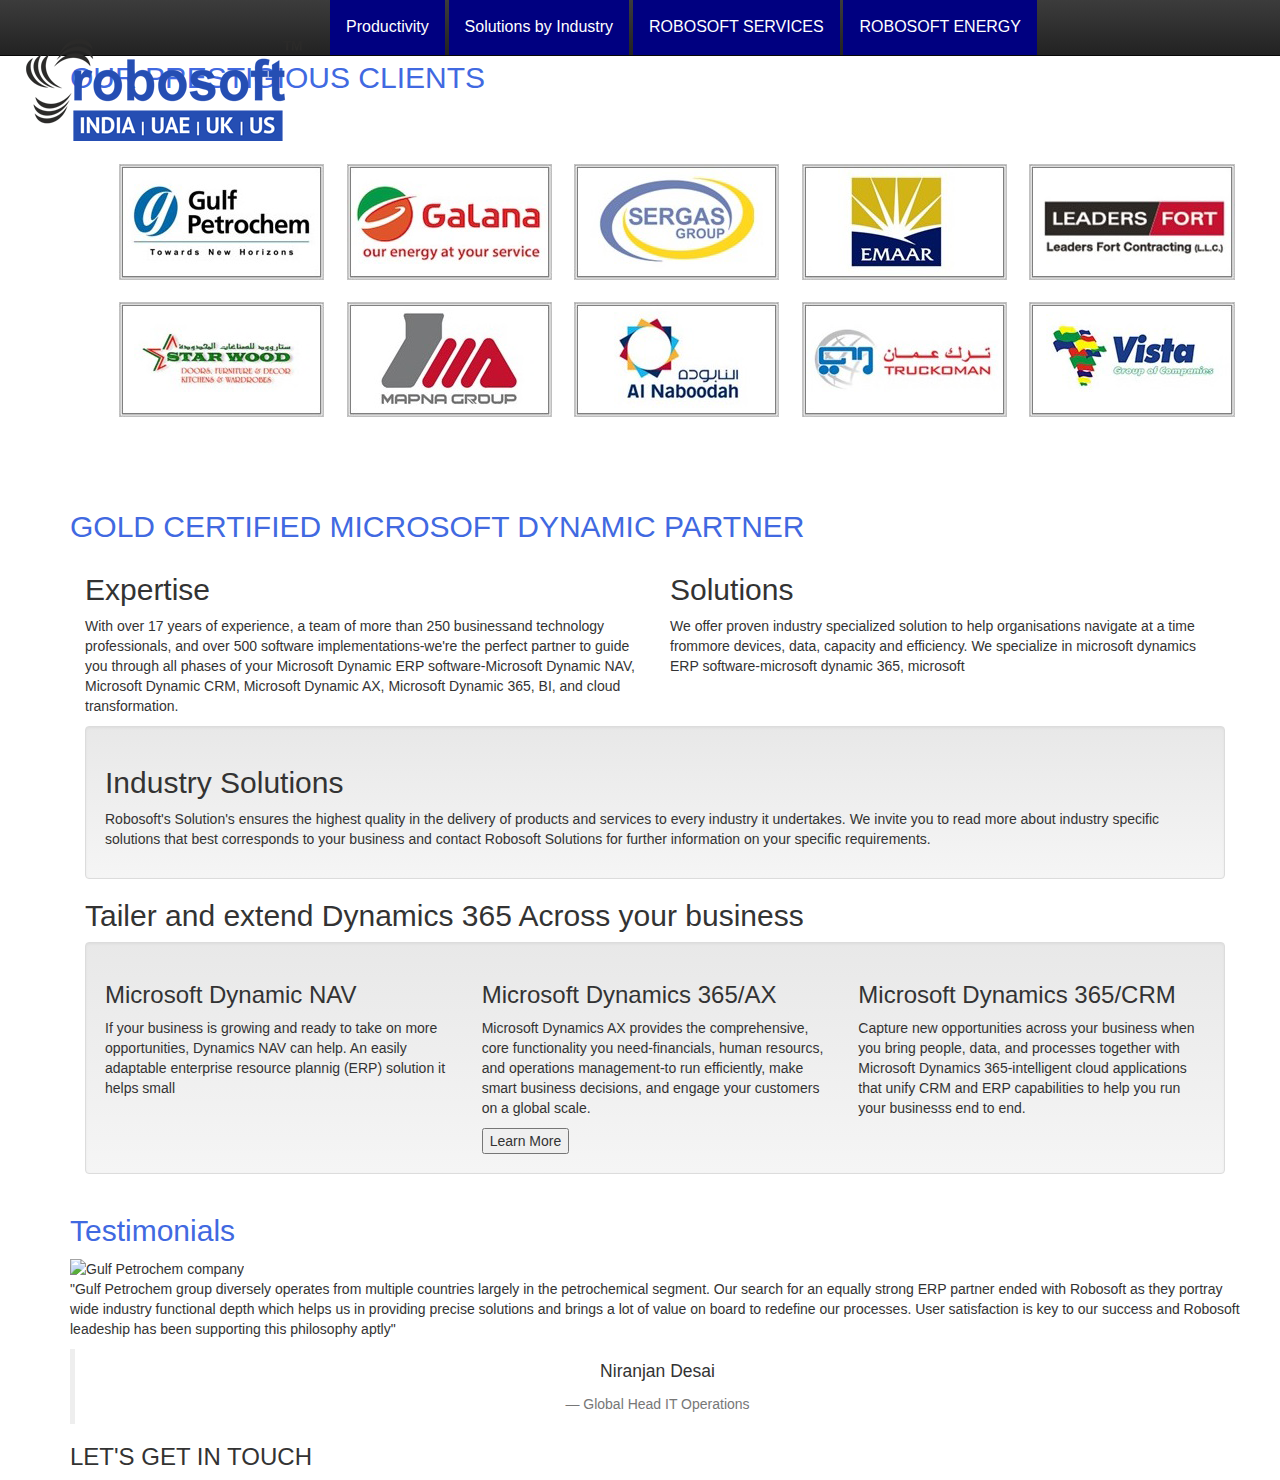
==== commit 5d7c7d48: "add html" ====
--- a/index.html
+++ b/index.html
@@ -1,4 +1,4 @@
-2<!DOCTYPE html>
+<!DOCTYPE html>
 <html lang="en" dir="ltr">
   <head>
     <meta name="viewport" content="width=device-width, initial-scale=1">
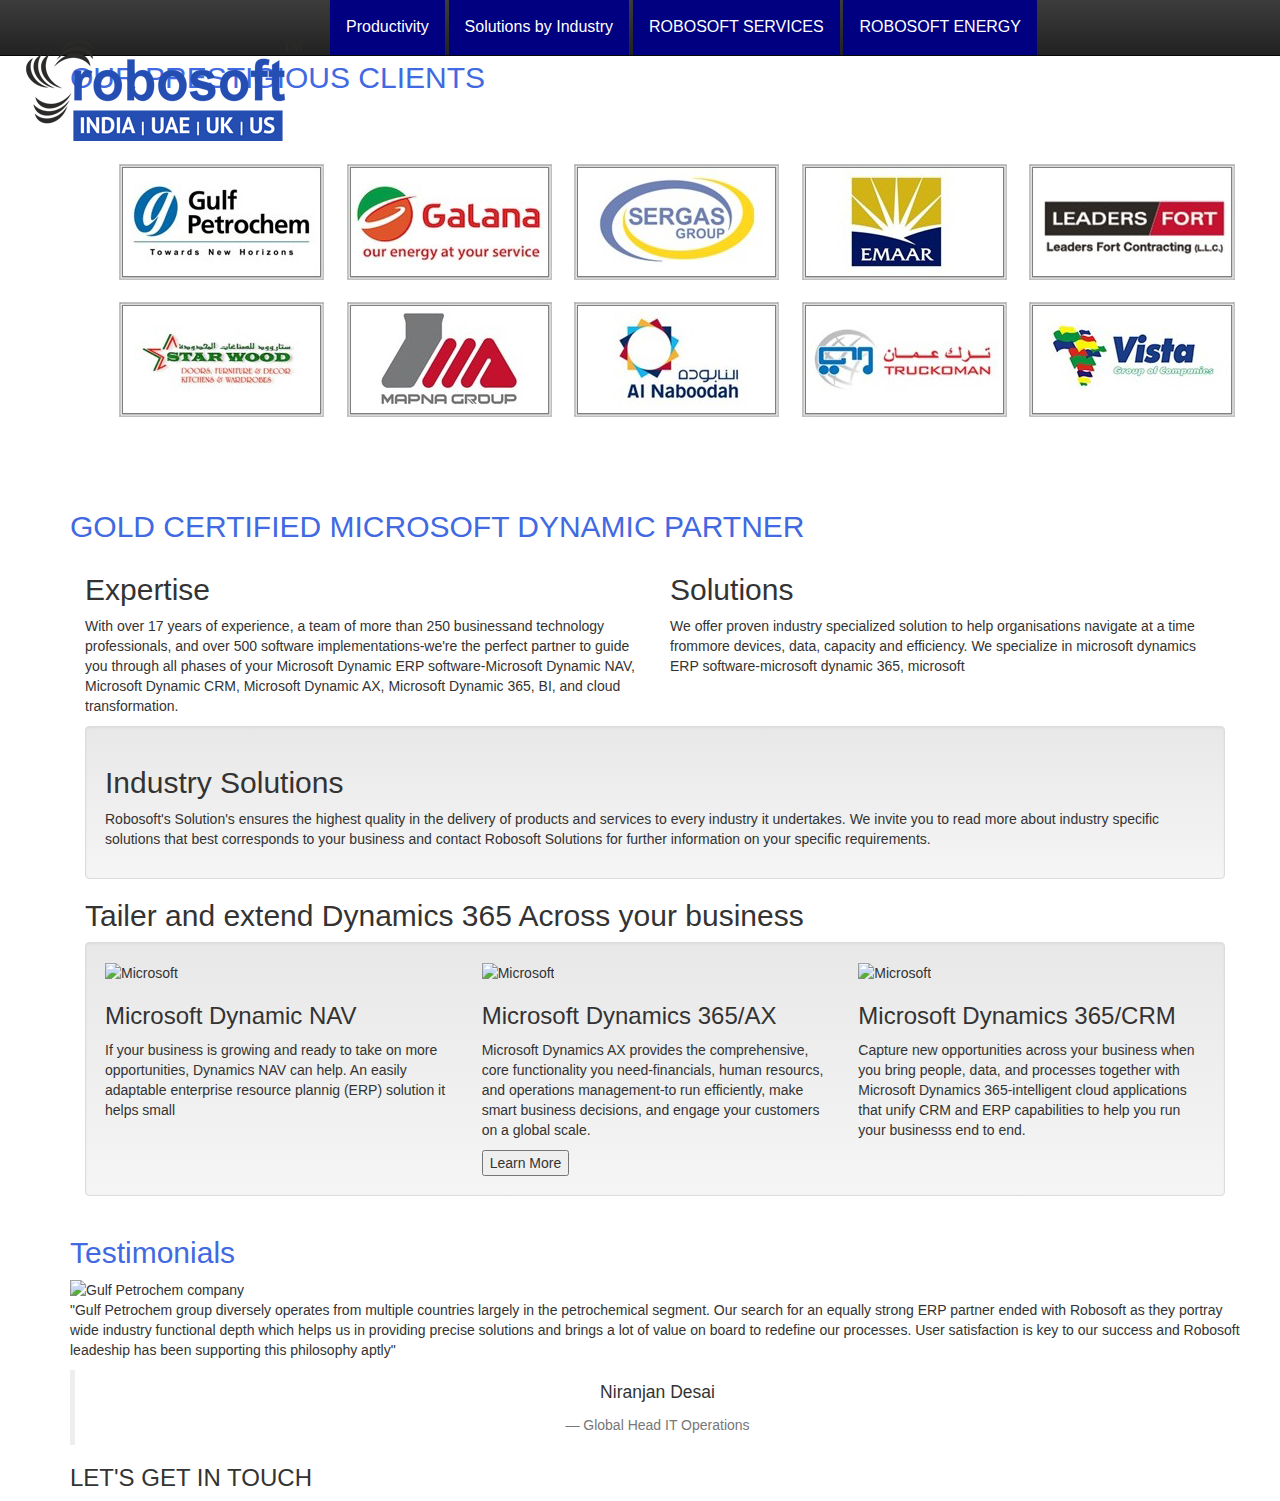
==== commit 39c6405a: "add html and css styles" ====
--- a/index.html
+++ b/index.html
@@ -198,21 +198,30 @@
         <h2>Tailer and extend Dynamics 365 Across your business</h2>
         <div class="well">
           <div class="row">
-            <div class="col-md-4">
-              <h3>Microsoft Dynamic NAV</h3>
-                <p>If your business is growing and ready to take on more opportunities, Dynamics NAV can help. An easily adaptable enterprise resource plannig (ERP)
-                solution it helps small  </p>
-            </div>
-            <div class="col-md-4">
-              <h3>Microsoft Dynamics 365/AX</h3>
-                <p>Microsoft Dynamics AX provides the comprehensive, core functionality you need-financials, human resourcs, and operations management-to run efficiently,
-                make smart business decisions, and engage your customers on a global scale.</p>
-                <button type="button" name="button">Learn More</button>
-            </div>
-            <div class="col-md-4">
-              <h3>Microsoft Dynamics 365/CRM</h3>
-                <p>Capture new opportunities across your business when you bring people, data, and processes together with Microsoft Dynamics 365-intelligent cloud applications that unify CRM and ERP capabilities to help you run your businesss end to end.</p>
-            </div>
+            <div class="red">
+              <div class="col-md-4">
+                <img src="microsoftdynamics-2.png" alt="Microsoft">
+                <h3>Microsoft Dynamic NAV</h3>
+                  <p>If your business is growing and ready to take on more opportunities, Dynamics NAV can help. An easily adaptable enterprise resource plannig (ERP)
+                  solution it helps small  </p>
+              </div>
+            </div>
+              <div class="yellow">
+                  <div class="col-md-4">
+                    <img src="microsoftdynamics-2.png" alt="Microsoft">
+                    <h3>Microsoft Dynamics 365/AX</h3>
+                      <p>Microsoft Dynamics AX provides the comprehensive, core functionality you need-financials, human resourcs, and operations management-to run efficiently,
+                      make smart business decisions, and engage your customers on a global scale.</p>
+                      <button type="button" name="button">Learn More</button>
+                  </div>
+              </div>
+              <div class="blue">
+                <div class="col-md-4">
+                  <img src="microsoftdynamics-2.png" alt="Microsoft">
+                  <h3>Microsoft Dynamics 365/CRM</h3>
+                    <p>Capture new opportunities across your business when you bring people, data, and processes together with Microsoft Dynamics 365-intelligent cloud applications that unify CRM and ERP capabilities to help you run your businesss end to end.</p>
+                </div>
+              </div>                          
           </div>
         </div>
       <div class="row">
--- a/css/styles.css
+++ b/css/styles.css
@@ -150,3 +150,12 @@
 .img{
   text-align: center;
 }
+.red{
+  background-color: skyblue;
+}
+.yellow{
+  background-color: navy;
+}
+.blue{
+  background-color: green;
+}
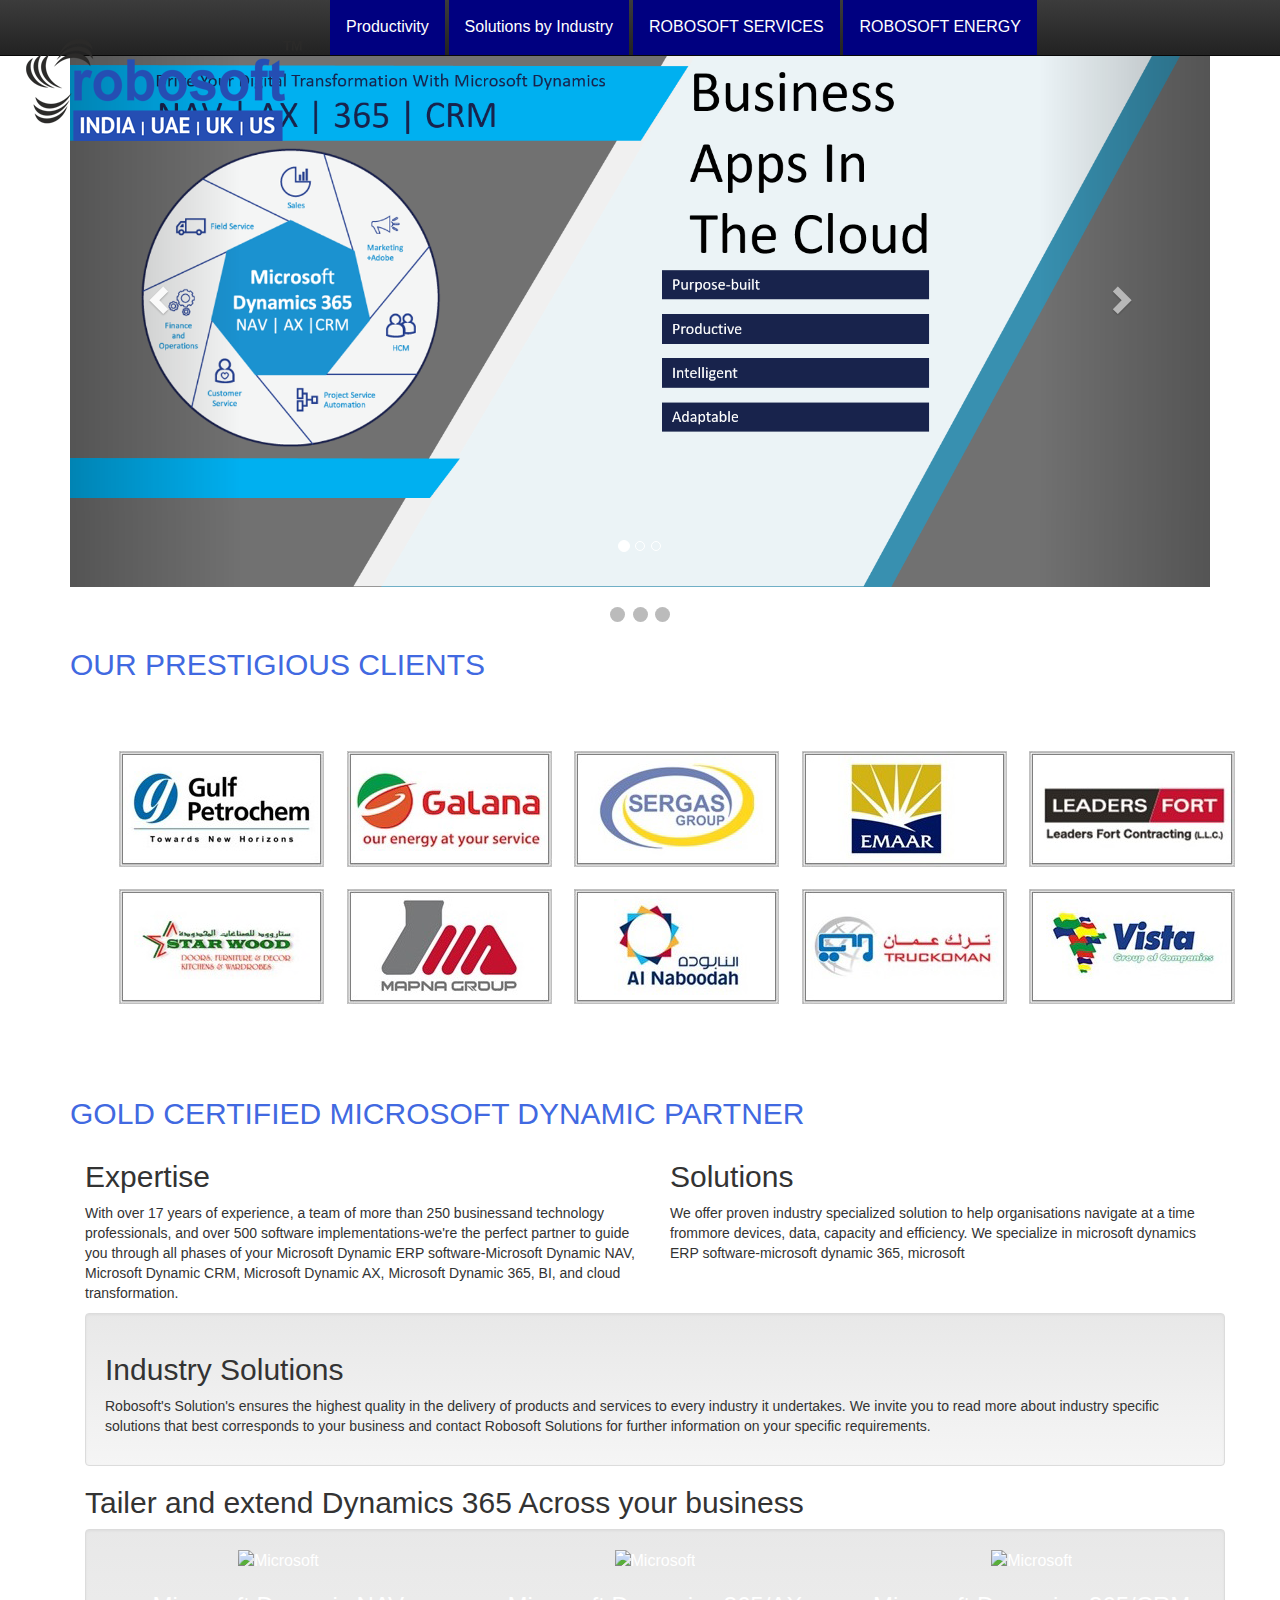
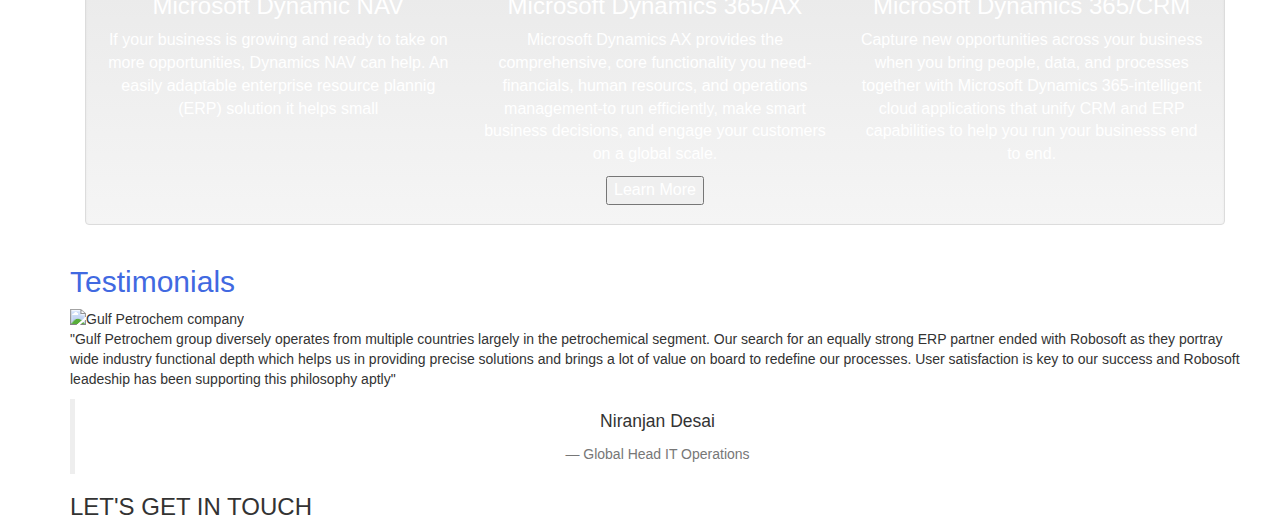
==== commit d04d68c1: "carousel added" ====
--- a/index.html
+++ b/index.html
@@ -122,29 +122,45 @@
       </div><!--/.nav-collapse -->
     </div>
     </nav> <!-- /NAVIGATION BAR -->
+
+
 <!-- Slideshow container -->
-<div class="slideshow-container">
-
-<div class="mySlides fade">
-  <div class="numbertext">1 / 3</div>
-  <img src="images/sky.jpg" style="width:100%">
-</div>
-
-<div class="mySlides fade">
-  <div class="numbertext">2 / 3</div>
-  <img src="images/laptop.jpg" style="width:100%">
-</div>
-
-<div class="mySlides fade">
-  <div class="numbertext">3 / 3</div>
-  <img src="robopro2.png" style="width:100%">
-</div>
-
-<a class="prev" onclick="plusSlides(-1)">&#10094;</a>
-<a class="next" onclick="plusSlides(1)">&#10095;</a>
-
+<div id="myCarousel" class="carousel slide" data-ride="carousel">
+  <!-- Indicators -->
+  <ol class="carousel-indicators">
+    <li data-target="#myCarousel" data-slide-to="0" class="active"></li>
+    <li data-target="#myCarousel" data-slide-to="1"></li>
+    <li data-target="#myCarousel" data-slide-to="2"></li>
+  </ol>
+
+  <!-- Wrapper for slides -->
+  <div class="carousel-inner">
+    <div class="item active">
+      <img src="images/microsoft-1.png" alt="Los Angeles">
+    </div>
+
+    <div class="item">
+      <img src="images/robopro2.png" alt="Chicago">
+    </div>
+
+    <div class="item">
+      <img src="images/roboenergy1.png" alt="New York">
+    </div>
+  </div>
+
+  <!-- Left and right controls -->
+  <a class="left carousel-control" href="#myCarousel" data-slide="prev">
+    <span class="glyphicon glyphicon-chevron-left"></span>
+    <span class="sr-only">Previous</span>
+  </a>
+  <a class="right carousel-control" href="#myCarousel" data-slide="next">
+    <span class="glyphicon glyphicon-chevron-right"></span>
+    <span class="sr-only">Next</span>
+  </a>
 </div>
 <br>
+
+
 
 <div style="text-align:center">
   <span class="dot" onclick="currentSlide(1)"></span>
--- a/css/styles.css
+++ b/css/styles.css
@@ -152,10 +152,38 @@
 }
 .red{
   background-color: skyblue;
+  border: none;
+  color: white;
+  text-align: center;
+  font-size: 16px;
+  transition: 0.3s;
+
+}
+.red:hover {
+  background-color: navy;
+  color: white;
 }
 .yellow{
   background-color: navy;
+  border: none;
+  color: white;
+  text-align: center;
+  font-size: 16px;
+  transition: 0.3s;
+}
+.yellow:hover{
+  background-color: purple;
+  color: white;
 }
 .blue{
   background-color: green;
+  border: none;
+  color: white;
+  text-align: center;
+  font-size: 16px;
+  transition: 0.3s;
 }
+.blue:hover{
+  background-color: pink;
+  color: white;
+}
